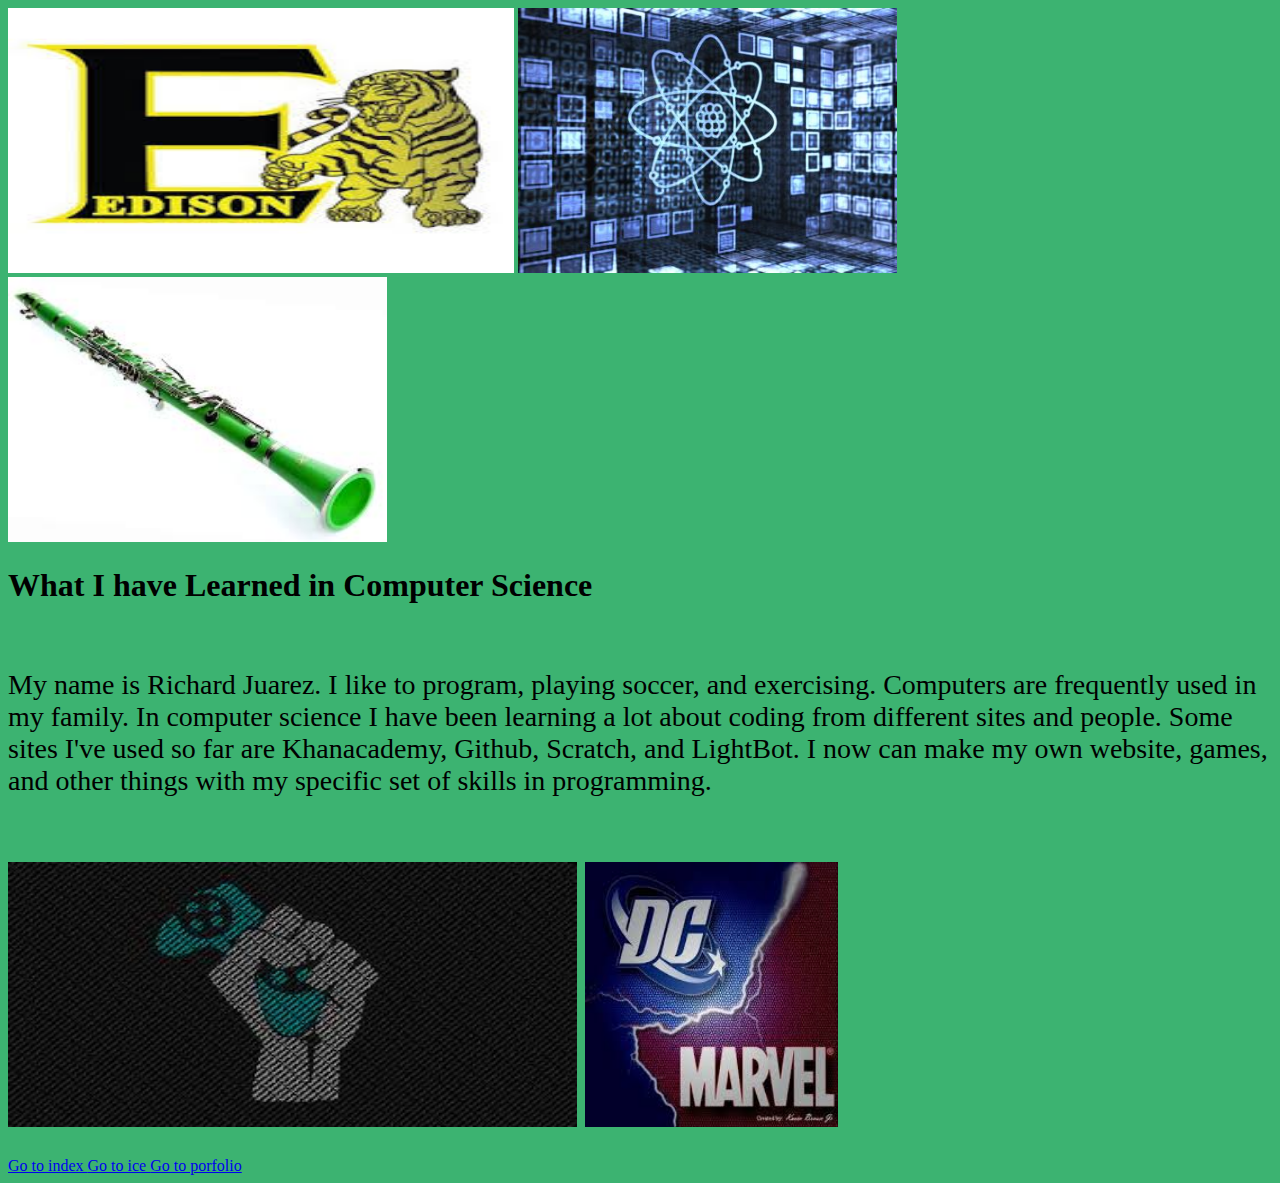
==== home.html @ da8dd109 "Update home.html" ====
<!doctype html> 
<html > 
<head> 
<meta charset="utf-8"> 
<title>Rich's Website</title> 
<style>
p {font-weight:normal;
font-family:Comic Sans MS;
font-size:28px;
}
</style>
</head> 
<body style="background-color:mediumseagreen;">
<img style="width:40%;height:265px;" src="tiger.jpg" alt="tiger.jpg" />
<img style="width:30%;height:265px;" src="science.jpg" alt="science.jpg" />
<img style="width:30%;height:265px;" src="clarinet.jpg" alt="clarinet.jpg" />
 <h1> 
 What I have Learned in Computer Science<br><br><p>My name is Richard Juarez. I like to program, playing soccer, and exercising. Computers are frequently used in my family. In computer science I have been learning a lot about coding from different sites and people. Some sites I've used so far are Khanacademy, Github, Scratch, and LightBot. I now can make my own website, games, and other things with my specific set of skills in programming.</p></br>
 <img style="width:45%;height:265px;" src="controller.jpg" alt="controller.jpg" />
 <img style="width:20%;height:265px;" src="hero.jpg" alt="hero.jpg" />
  </br>
 </h1> 
 <a href="index.html">Go to index </a>
  <a href="ice.html">Go to ice </a>
  <a href="porfolio.html">Go to porfolio </a>
 </body> 
 </html>
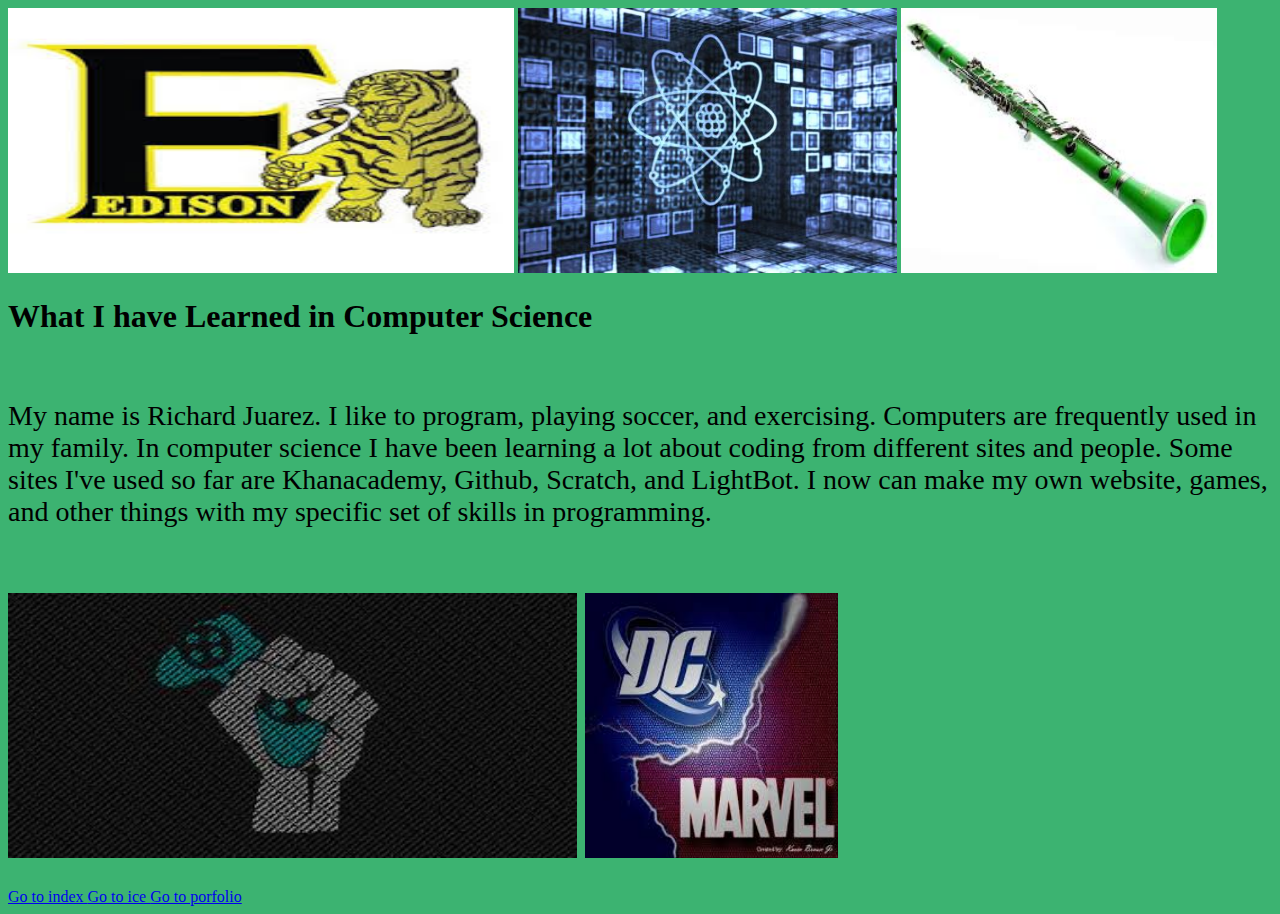
==== commit 619515c9: "Update home.html" ====
--- a/home.html
+++ b/home.html
@@ -13,7 +13,7 @@
 <body style="background-color:mediumseagreen;">
 <img style="width:40%;height:265px;" src="tiger.jpg" alt="tiger.jpg" />
 <img style="width:30%;height:265px;" src="science.jpg" alt="science.jpg" />
-<img style="width:30%;height:265px;" src="clarinet.jpg" alt="clarinet.jpg" />
+<img style="width:25%;height:265px;" src="clarinet.jpg" alt="clarinet.jpg" />
  <h1> 
  What I have Learned in Computer Science<br><br><p>My name is Richard Juarez. I like to program, playing soccer, and exercising. Computers are frequently used in my family. In computer science I have been learning a lot about coding from different sites and people. Some sites I've used so far are Khanacademy, Github, Scratch, and LightBot. I now can make my own website, games, and other things with my specific set of skills in programming.</p></br>
  <img style="width:45%;height:265px;" src="controller.jpg" alt="controller.jpg" />
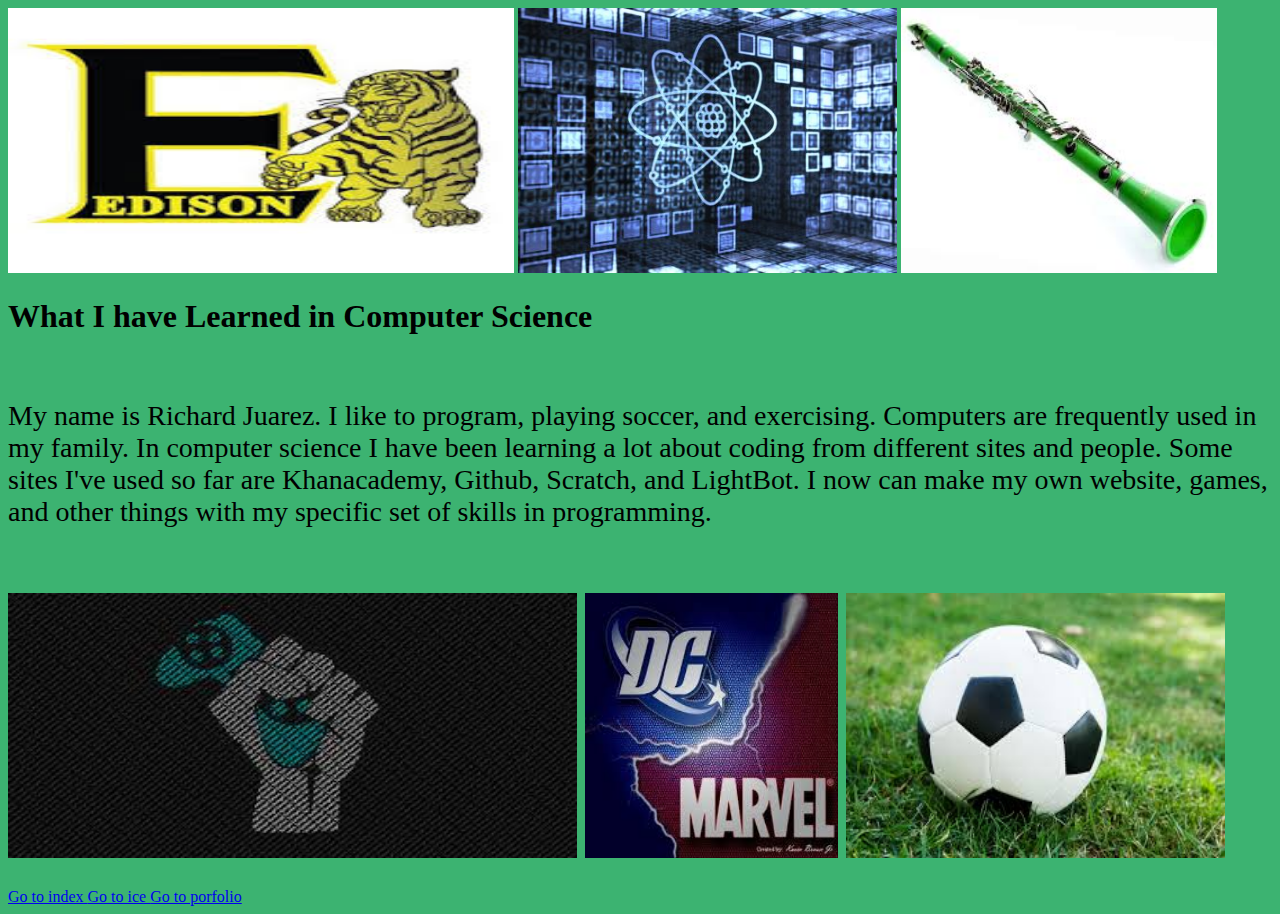
==== commit bc3722b5: "Update home.html" ====
--- a/home.html
+++ b/home.html
@@ -18,6 +18,7 @@
  What I have Learned in Computer Science<br><br><p>My name is Richard Juarez. I like to program, playing soccer, and exercising. Computers are frequently used in my family. In computer science I have been learning a lot about coding from different sites and people. Some sites I've used so far are Khanacademy, Github, Scratch, and LightBot. I now can make my own website, games, and other things with my specific set of skills in programming.</p></br>
  <img style="width:45%;height:265px;" src="controller.jpg" alt="controller.jpg" />
  <img style="width:20%;height:265px;" src="hero.jpg" alt="hero.jpg" />
+ <img style="width:30%;height:265px;" src="soccer.jpg" alt="soccer.jpg" />
   </br>
  </h1> 
  <a href="index.html">Go to index </a>
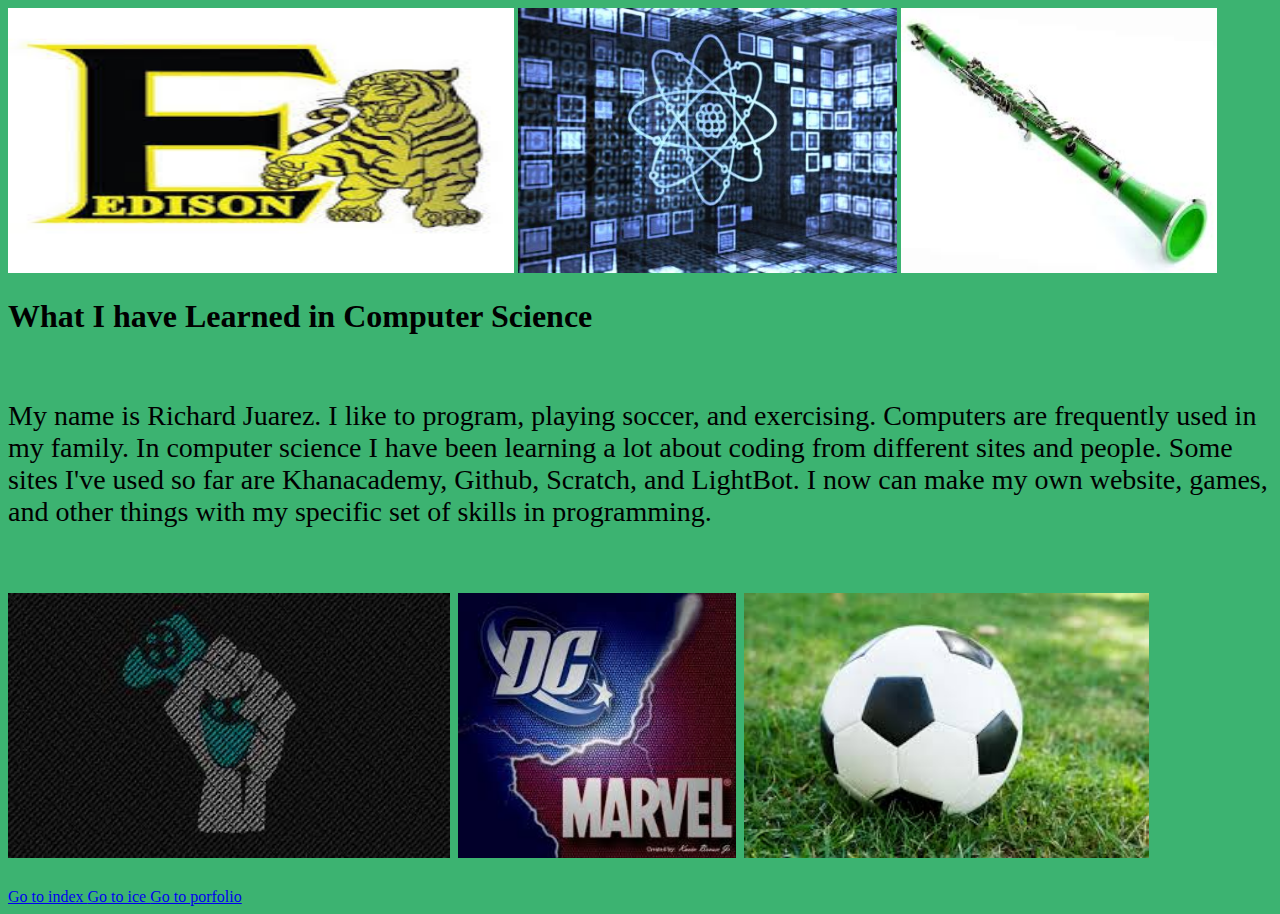
==== commit 70e2d32b: "Update home.html" ====
--- a/home.html
+++ b/home.html
@@ -16,9 +16,9 @@
 <img style="width:25%;height:265px;" src="clarinet.jpg" alt="clarinet.jpg" />
  <h1> 
  What I have Learned in Computer Science<br><br><p>My name is Richard Juarez. I like to program, playing soccer, and exercising. Computers are frequently used in my family. In computer science I have been learning a lot about coding from different sites and people. Some sites I've used so far are Khanacademy, Github, Scratch, and LightBot. I now can make my own website, games, and other things with my specific set of skills in programming.</p></br>
- <img style="width:45%;height:265px;" src="controller.jpg" alt="controller.jpg" />
- <img style="width:20%;height:265px;" src="hero.jpg" alt="hero.jpg" />
- <img style="width:30%;height:265px;" src="soccer.jpg" alt="soccer.jpg" />
+ <img style="width:35%;height:265px;" src="controller.jpg" alt="controller.jpg" />
+ <img style="width:22%;height:265px;" src="hero.jpg" alt="hero.jpg" />
+ <img style="width:32%;height:265px;" src="soccer.jpg" alt="soccer.jpg" />
   </br>
  </h1> 
  <a href="index.html">Go to index </a>
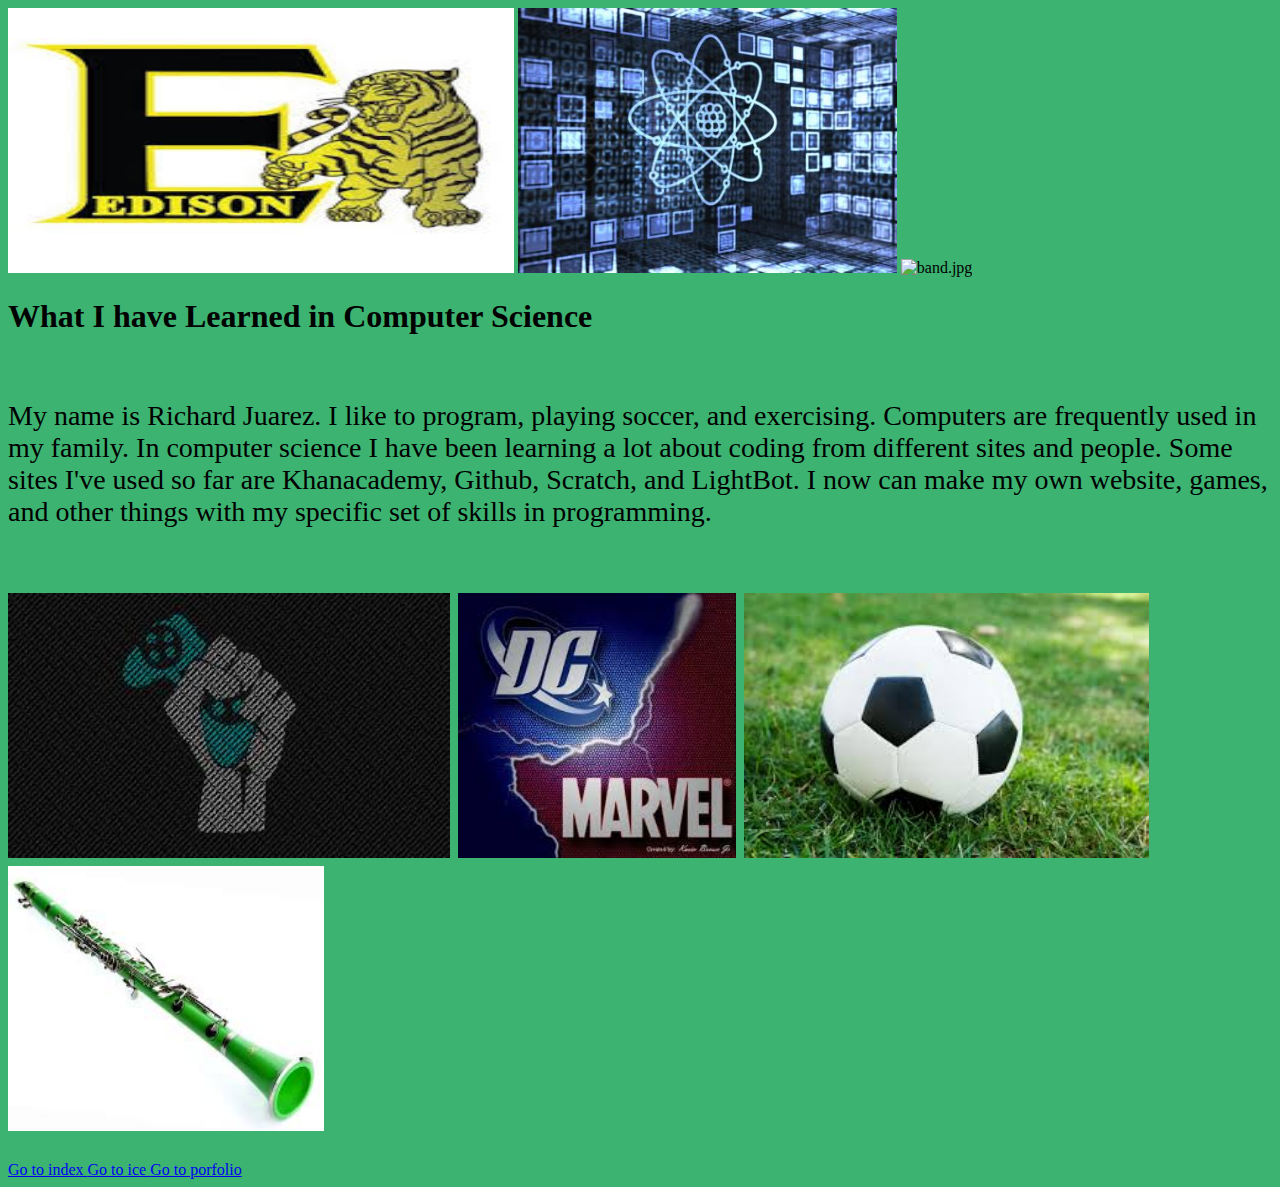
==== commit 711c257f: "Update home.html" ====
--- a/home.html
+++ b/home.html
@@ -13,12 +13,13 @@
 <body style="background-color:mediumseagreen;">
 <img style="width:40%;height:265px;" src="tiger.jpg" alt="tiger.jpg" />
 <img style="width:30%;height:265px;" src="science.jpg" alt="science.jpg" />
-<img style="width:25%;height:265px;" src="clarinet.jpg" alt="clarinet.jpg" />
+<img style="width:25%;height:265px;" src="band.jpg" alt="band.jpg" />
  <h1> 
  What I have Learned in Computer Science<br><br><p>My name is Richard Juarez. I like to program, playing soccer, and exercising. Computers are frequently used in my family. In computer science I have been learning a lot about coding from different sites and people. Some sites I've used so far are Khanacademy, Github, Scratch, and LightBot. I now can make my own website, games, and other things with my specific set of skills in programming.</p></br>
  <img style="width:35%;height:265px;" src="controller.jpg" alt="controller.jpg" />
  <img style="width:22%;height:265px;" src="hero.jpg" alt="hero.jpg" />
  <img style="width:32%;height:265px;" src="soccer.jpg" alt="soccer.jpg" />
+ <img style="width:25%;height:265px;" src="clarinet.jpg" alt="clarinet.jpg" />
   </br>
  </h1> 
  <a href="index.html">Go to index </a>
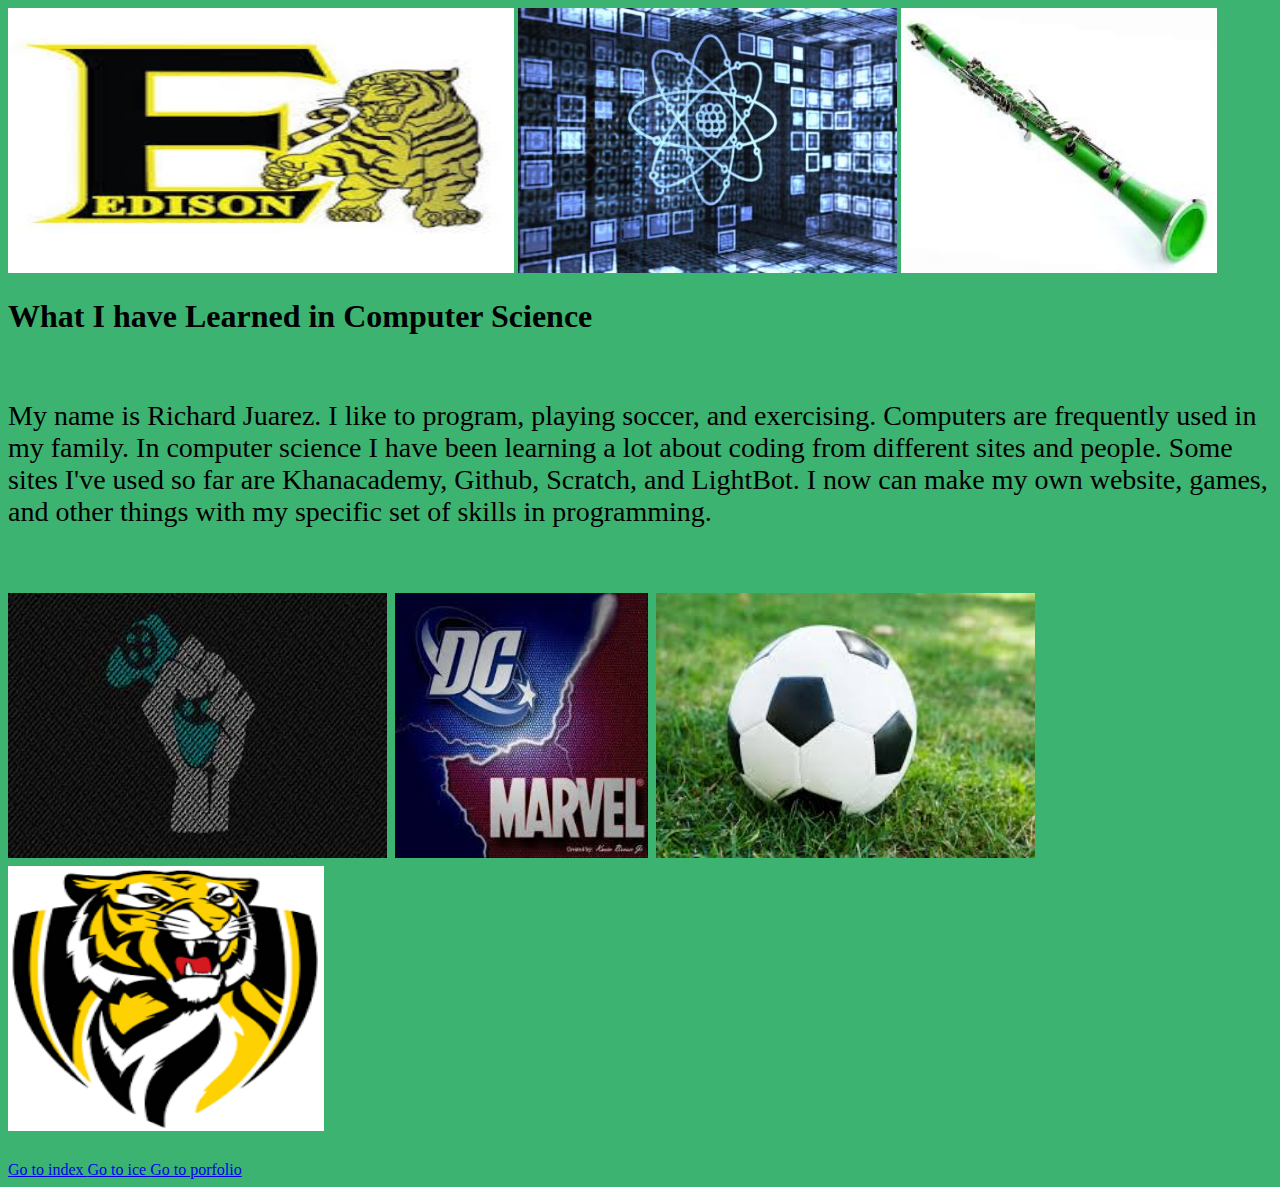
==== commit 5d99ca86: "Update home.html" ====
--- a/home.html
+++ b/home.html
@@ -13,13 +13,13 @@
 <body style="background-color:mediumseagreen;">
 <img style="width:40%;height:265px;" src="tiger.jpg" alt="tiger.jpg" />
 <img style="width:30%;height:265px;" src="science.jpg" alt="science.jpg" />
-<img style="width:25%;height:265px;" src="band.jpg" alt="band.jpg" />
+<img style="width:25%;height:265px;" src="clarinet.jpg" alt="clarinet.jpg" />
  <h1> 
  What I have Learned in Computer Science<br><br><p>My name is Richard Juarez. I like to program, playing soccer, and exercising. Computers are frequently used in my family. In computer science I have been learning a lot about coding from different sites and people. Some sites I've used so far are Khanacademy, Github, Scratch, and LightBot. I now can make my own website, games, and other things with my specific set of skills in programming.</p></br>
- <img style="width:35%;height:265px;" src="controller.jpg" alt="controller.jpg" />
- <img style="width:22%;height:265px;" src="hero.jpg" alt="hero.jpg" />
- <img style="width:32%;height:265px;" src="soccer.jpg" alt="soccer.jpg" />
- <img style="width:25%;height:265px;" src="clarinet.jpg" alt="clarinet.jpg" />
+ <img style="width:30%;height:265px;" src="controller.jpg" alt="controller.jpg" />
+ <img style="width:20%;height:265px;" src="hero.jpg" alt="hero.jpg" />
+ <img style="width:30%;height:265px;" src="soccer.jpg" alt="soccer.jpg" />
+ <img style="width:25%;height:265px;" src="band.jpg" alt="band.jpg" />
   </br>
  </h1> 
  <a href="index.html">Go to index </a>
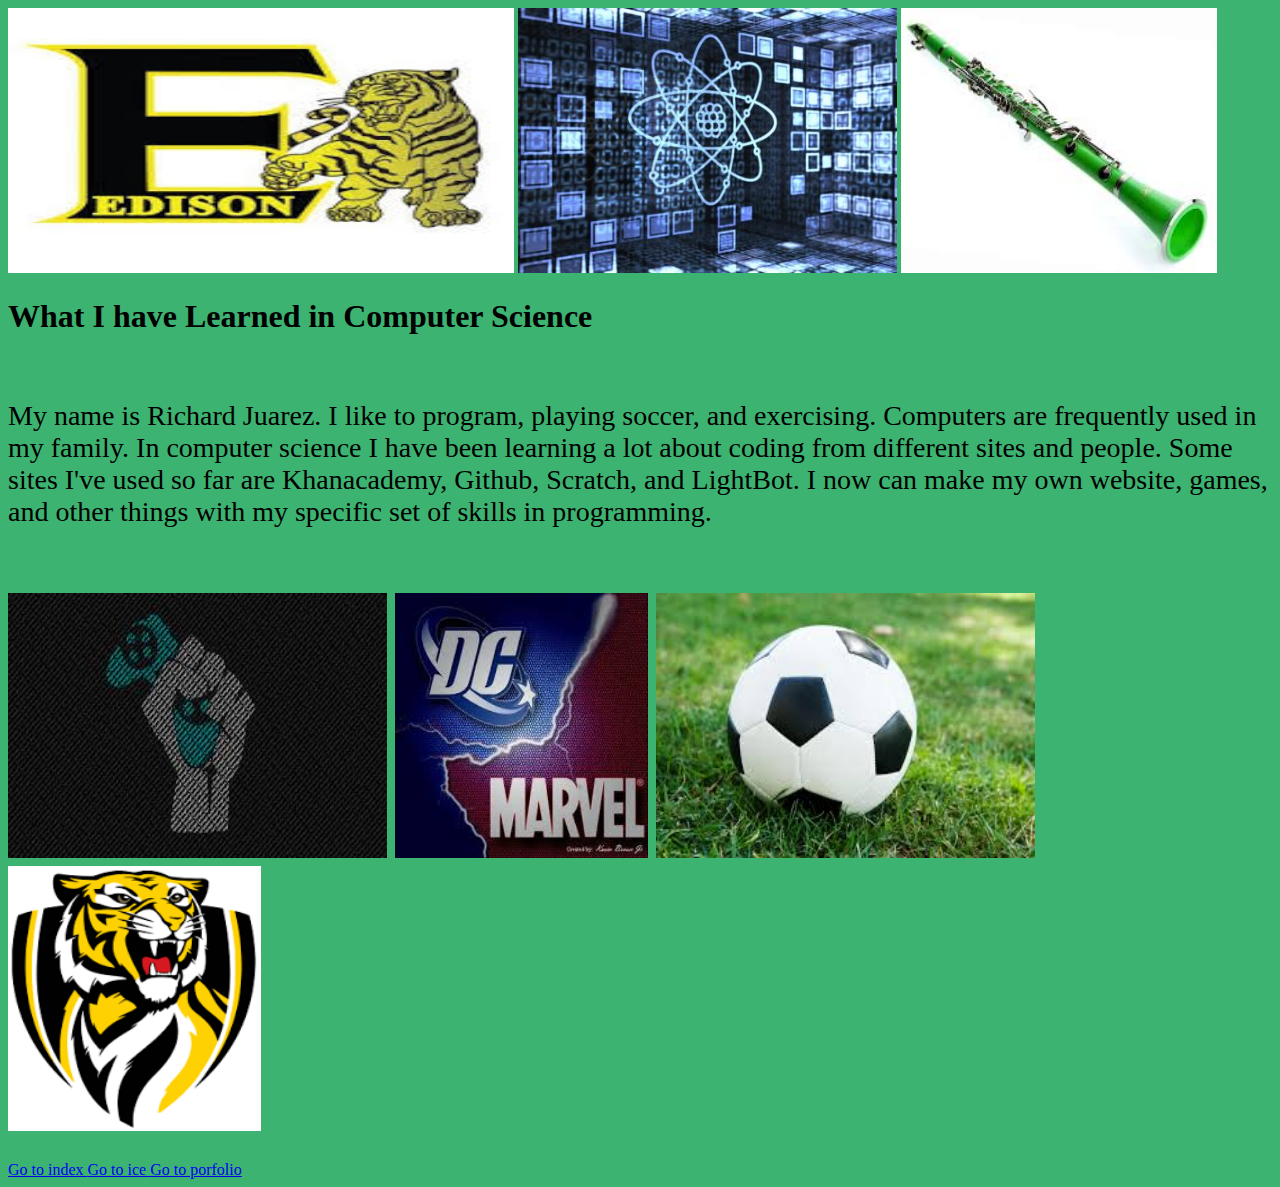
==== commit 343df04e: "Update home.html" ====
--- a/home.html
+++ b/home.html
@@ -19,7 +19,7 @@
  <img style="width:30%;height:265px;" src="controller.jpg" alt="controller.jpg" />
  <img style="width:20%;height:265px;" src="hero.jpg" alt="hero.jpg" />
  <img style="width:30%;height:265px;" src="soccer.jpg" alt="soccer.jpg" />
- <img style="width:25%;height:265px;" src="band.jpg" alt="band.jpg" />
+ <img style="width:20%;height:265px;" src="band.jpg" alt="band.jpg" />
   </br>
  </h1> 
  <a href="index.html">Go to index </a>
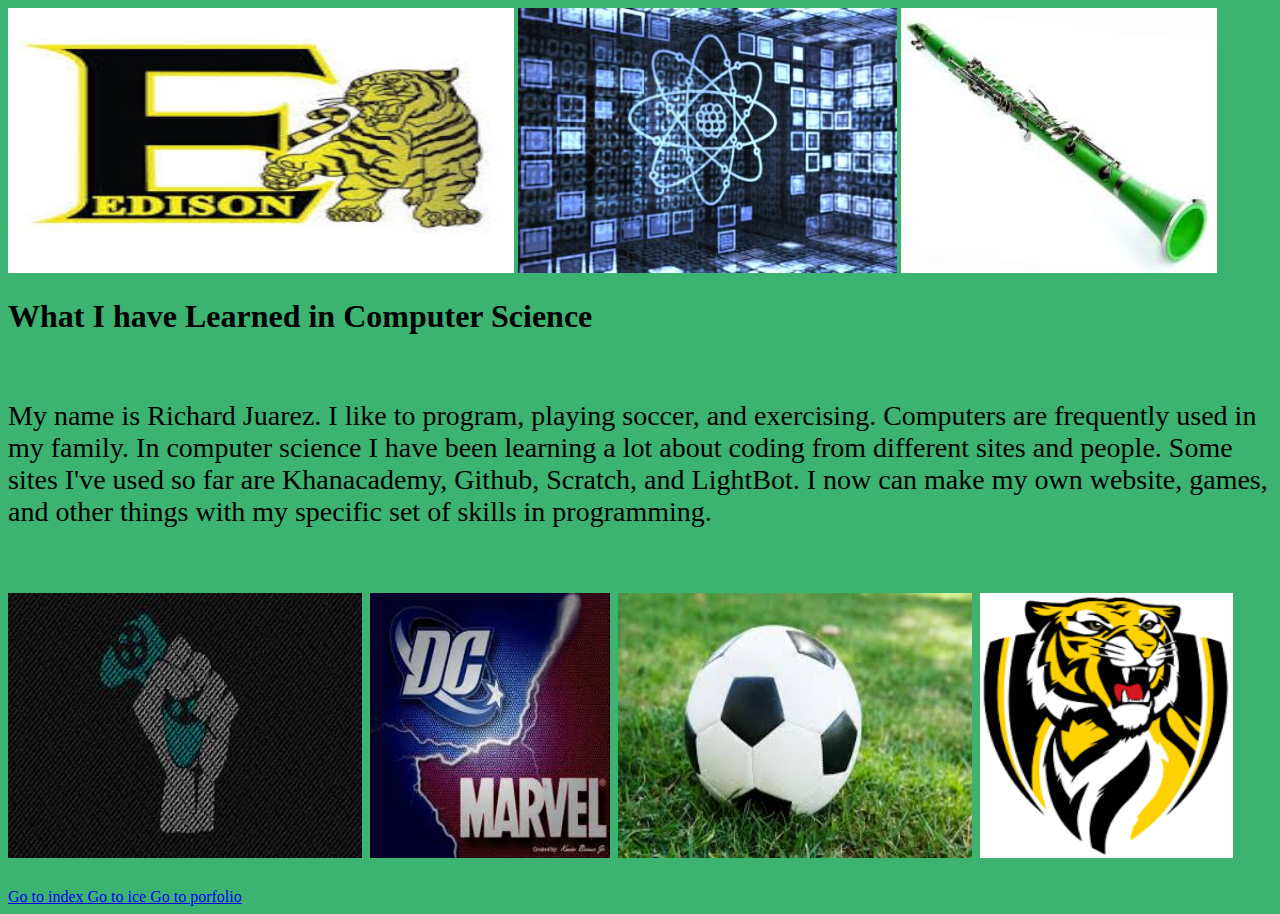
==== commit 33dd9ddb: "Update home.html" ====
--- a/home.html
+++ b/home.html
@@ -16,9 +16,9 @@
 <img style="width:25%;height:265px;" src="clarinet.jpg" alt="clarinet.jpg" />
  <h1> 
  What I have Learned in Computer Science<br><br><p>My name is Richard Juarez. I like to program, playing soccer, and exercising. Computers are frequently used in my family. In computer science I have been learning a lot about coding from different sites and people. Some sites I've used so far are Khanacademy, Github, Scratch, and LightBot. I now can make my own website, games, and other things with my specific set of skills in programming.</p></br>
- <img style="width:30%;height:265px;" src="controller.jpg" alt="controller.jpg" />
- <img style="width:20%;height:265px;" src="hero.jpg" alt="hero.jpg" />
- <img style="width:30%;height:265px;" src="soccer.jpg" alt="soccer.jpg" />
+ <img style="width:28%;height:265px;" src="controller.jpg" alt="controller.jpg" />
+ <img style="width:19%;height:265px;" src="hero.jpg" alt="hero.jpg" />
+ <img style="width:28%;height:265px;" src="soccer.jpg" alt="soccer.jpg" />
  <img style="width:20%;height:265px;" src="band.jpg" alt="band.jpg" />
   </br>
  </h1> 
